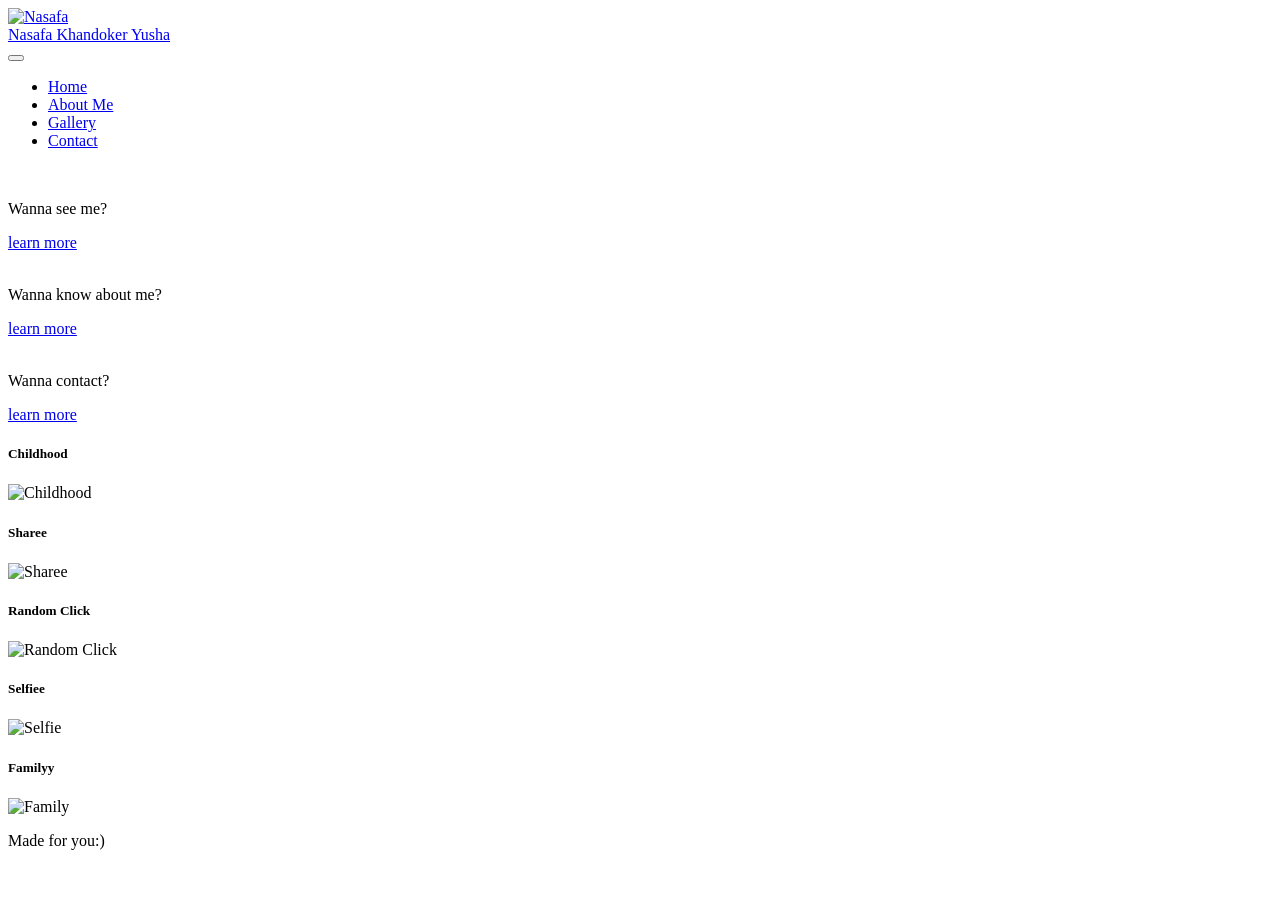
==== Index.html @ 9f1c2e43 "Add files via upload" ====
<!doctype html>
<html lang="en">
<head>
    <meta charset="UTF-8">
    <meta name="viewport"
          content="width=device-width, user-scalable=no, initial-scale=1.0, maximum-scale=1.0, minimum-scale=1.0">
    <meta http-equiv="X-UA-Compatible" content="ie=edge">
    <title>Yusha</title>
    <link rel="stylesheet" href="css/bootstrap.css">
</head>
<body>

<nav class="navbar navbar-expand-md py-3 bg-black">
    <div class="container d-flex flex-column">

        <!-- Profile Picture -->
        <div class="mb-2">
            <a href="Index.html">
                <img src="Pictures/1.jpeg"
                     height="200"
                     width="200"
                     alt="Nasafa">
            </a>
        </div>

        <!-- Name: Menu er upore -->
        <div class="text-center">
            <a href="Index.html"
               class="nav-link text-white fs-4">
                Nasafa Khandoker Yusha

            </a>
        </div>

        <!-- Toggle Button -->
        <button type="button"
                class="navbar-toggler bg-white mt-2"
                data-bs-toggle="collapse"
                data-bs-target="#Menu"
                aria-controls="Menu"
                aria-expanded="false"
                aria-label="Toggle navigation">
            <span class="navbar-toggler-icon"></span>
        </button>

        <!-- Navigation Menu -->
        <div class="collapse navbar-collapse justify-content-center"
             id="Menu">

            <ul class="navbar-nav">
                <li class="nav-item">
                    <a href="Index.html" class="nav-link text-white">
                        Home
                    </a>
                </li>

                <li class="nav-item">
                    <a href="Aboutme.html" class="nav-link text-white">
                        About Me
                    </a>
                </li>

                <li class="nav-item">
                    <a href="Gallery.html" class="nav-link text-white">
                        Gallery
                    </a>
                </li>

                <li class="nav-item">
                    <a href="Contact.html" class="nav-link text-white">
                     Contact
                    </a>
                </li>
            </ul>
        </div>

    </div>
</nav>

    <section>
        <div id="slider" class="carousel slide " data-bs-ride="carousel" data-bs-interval="3000">
            <div class="carousel-inner">
            <div class="carousel-item bg-black bg-opacity-25">
                <img src="Pictures/27.jpeg" alt="" class="w-100" height="400px">
                <div class="carousel-caption">
                    <p>Wanna see me?</p>
                    <a href="Gallery.html" class="btn btn-light">learn more</a>
                </div>
            </div>



            <div class="carousel-item active">
                <img src="Pictures/18.jpeg" alt="" class="w-100" height="400px">
                <div class="carousel-caption ">
                    <p>Wanna know about me?</p>
                    <a href="Aboutme.html" class="btn btn-light">learn more</a>
                </div>
            </div>


        <div class="carousel slide " data-bs-ride="carousel" data-bs-interval="2000">
            <div class="carousel-item ">
                <img src="Pictures/contact.jfif" alt="" class="w-100" height="400px">
                <div class="carousel-caption ">
                    <p>Wanna contact?</p>
                    <a href="Contact.html" class="btn btn-light">learn more</a>
                </div>
            </div>
        </div>



            </div>
            <a href="#slider" class="carousel-control-prev" data-bs-slide="prev">
                <span class="carousel-control-prev-icon"></span>
            </a>
            <a href="#slider" class="carousel-control-next" data-bs-slide="next">
                <span class="carousel-control-next-icon"></span>
            </a>



        </div>
    </section>



<section class="bg-black py-3">
    <div class="container">
        <div class="row g-3">

            <!-- Childhood -->
            <div class="col-6 col-md-4 col-lg-3">
                <div class="card bg-secondary-subtle border-0 ">
                    <div class="card-header border-0 bg-secondary-subtle text-center">
                        <h5 class="mb-0"><b>Childhood</b></h5>
                    </div>
                    <div class="card-body">
                        <img src="Pictures/11.jpeg" alt="Childhood"
                             class="img-fluid w-100">
                    </div>
                </div>
            </div>

            <!-- Sharee -->
            <div class="col-6 col-md-4 col-lg-3">
                <div class="card bg-secondary-subtle border-0 ">
                    <div class="card-header border-0 bg-secondary-subtle text-center">
                        <h5 class="mb-0"><b>Sharee</b></h5>
                    </div>
                    <div class="card-body">
                        <img src="Pictures/23.jpeg" alt="Sharee"
                             class="img-fluid w-100">
                    </div>
                </div>
            </div>

            <!-- Random Click -->
            <div class="col-6 col-md-4 col-lg-3">
                <div class="card bg-secondary-subtle border-0 ">
                    <div class="card-header border-0 bg-secondary-subtle text-center">
                        <h5 class="mb-0"><b>Random Click</b></h5>
                    </div>
                    <div class="card-body">
                        <img src="Pictures/46.jpeg" alt="Random Click"
                             class="img-fluid w-100">
                    </div>
                </div>
            </div>

            <!-- Selfie -->
            <div class="col-6 col-md-4 col-lg-3">
                <div class="card bg-secondary-subtle border-0 ">
                    <div class="card-header border-0 bg-secondary-subtle text-center">
                        <h5 class="mb-0"><b>Selfiee</b></h5>
                    </div>
                    <div class="card-body">
                        <img src="Pictures/57.jpeg" alt="Selfie"
                             class="img-fluid w-100">
                    </div>
                </div>
            </div>

            <!-- Family -->
            <div class="col-12">
                <div class="card bg-secondary-subtle border-0">
                    <div class="card-header border-0 bg-secondary-subtle">
                        <h5 class="mb-0"><b>Familyy</b></h5>
                    </div>
                    <div class="card-body">
                        <img
                                src="Kuchupicture/WhatsApp%20Image%202025-08-25%20at%203.22.02%20PM%20(5).jpeg"
                                alt="Family"
                                class="img-fluid w-100"
                                style="height: 400px; object-fit: cover;">
                    </div>
                </div>
            </div>

        </div>
    </div>
</section>


<footer>
            <div class="col-12">
                <div class="card">
                    <div class="card-body mx-auto">
                        <p>Made for you:)</p>
                    </div>
                </div>
            </div>
        </footer>



<script src="js/bootstrap.bundle.js"></script>
</body>
</html>
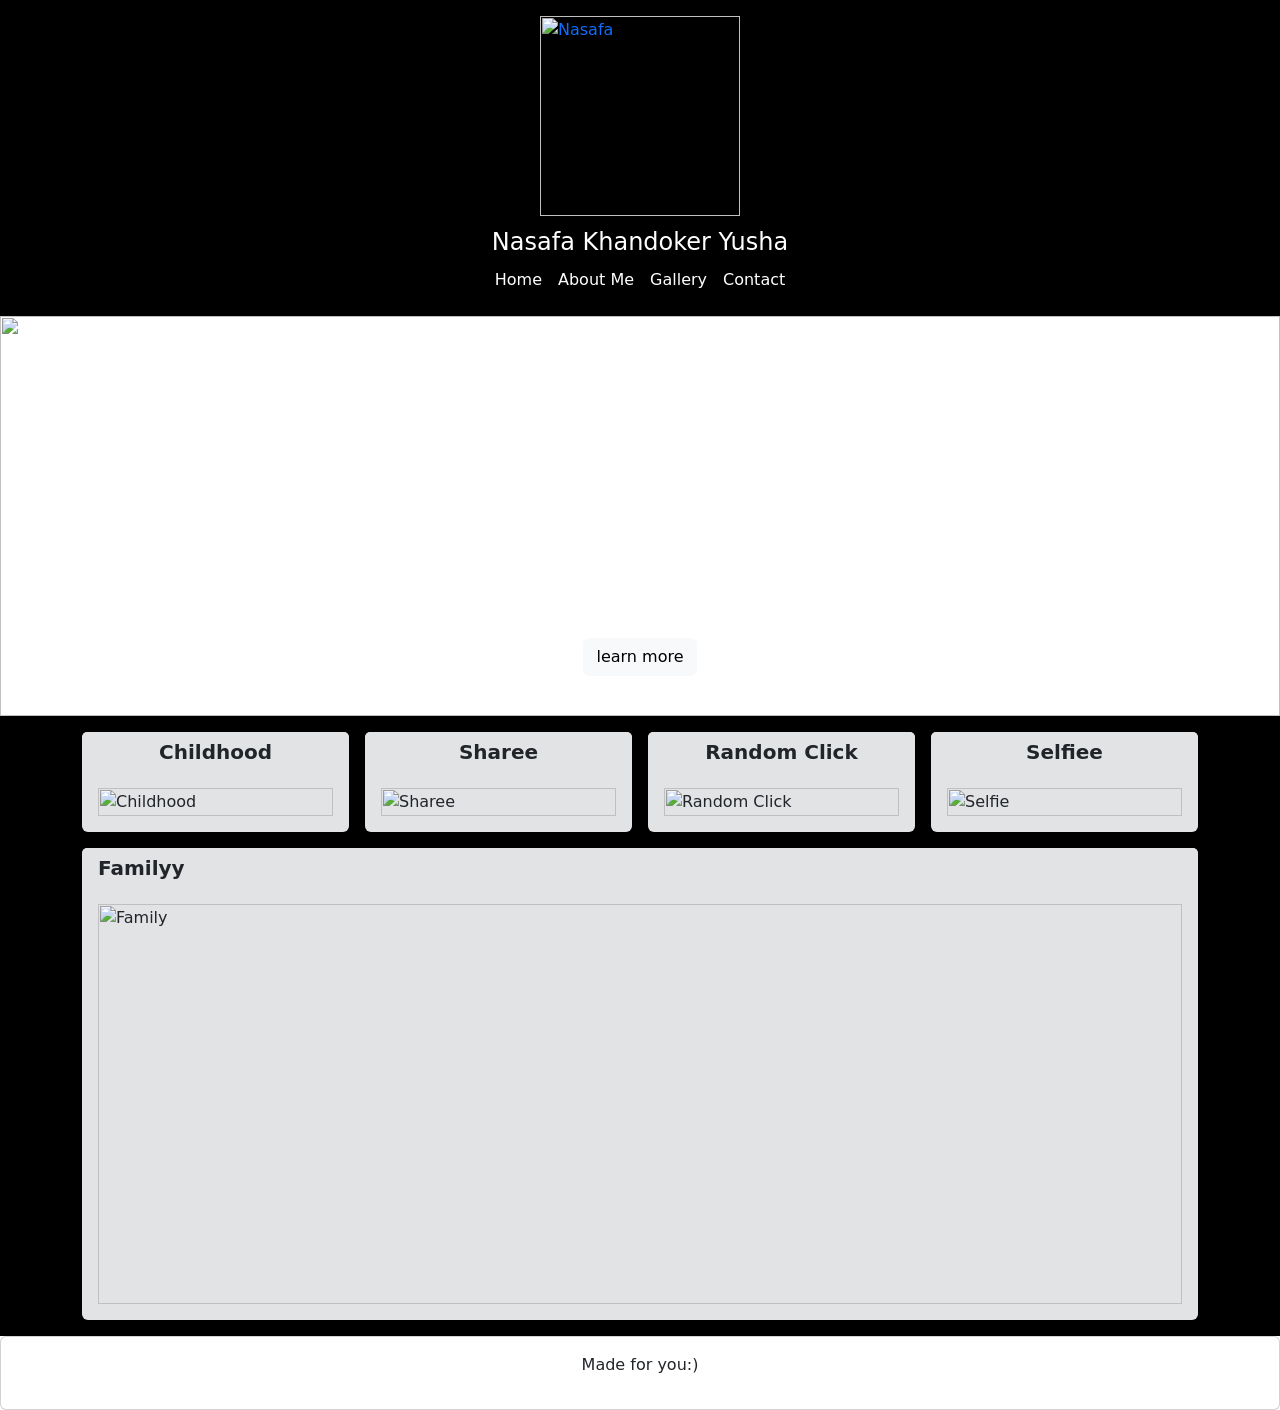
==== commit 44621c7f: "Update Index.html" ====
--- a/Index.html
+++ b/Index.html
@@ -1,12 +1,10 @@
-<!doctype html>
-<html lang="en">
 <head>
     <meta charset="UTF-8">
-    <meta name="viewport"
-          content="width=device-width, user-scalable=no, initial-scale=1.0, maximum-scale=1.0, minimum-scale=1.0">
-    <meta http-equiv="X-UA-Compatible" content="ie=edge">
+    <meta name="viewport" content="width=device-width, initial-scale=1.0">
     <title>Yusha</title>
-    <link rel="stylesheet" href="css/bootstrap.css">
+
+    <link rel="stylesheet" href="bootstrap.css">
+    <link rel="stylesheet" href="style.css">
 </head>
 <body>
 
@@ -217,4 +215,4 @@
 
 <script src="js/bootstrap.bundle.js"></script>
 </body>
-</html>+</html>
--- a/style.css
+++ b/style.css
@@ -0,0 +1,3 @@
+.bold{
+    font-weight: bold;
+}
